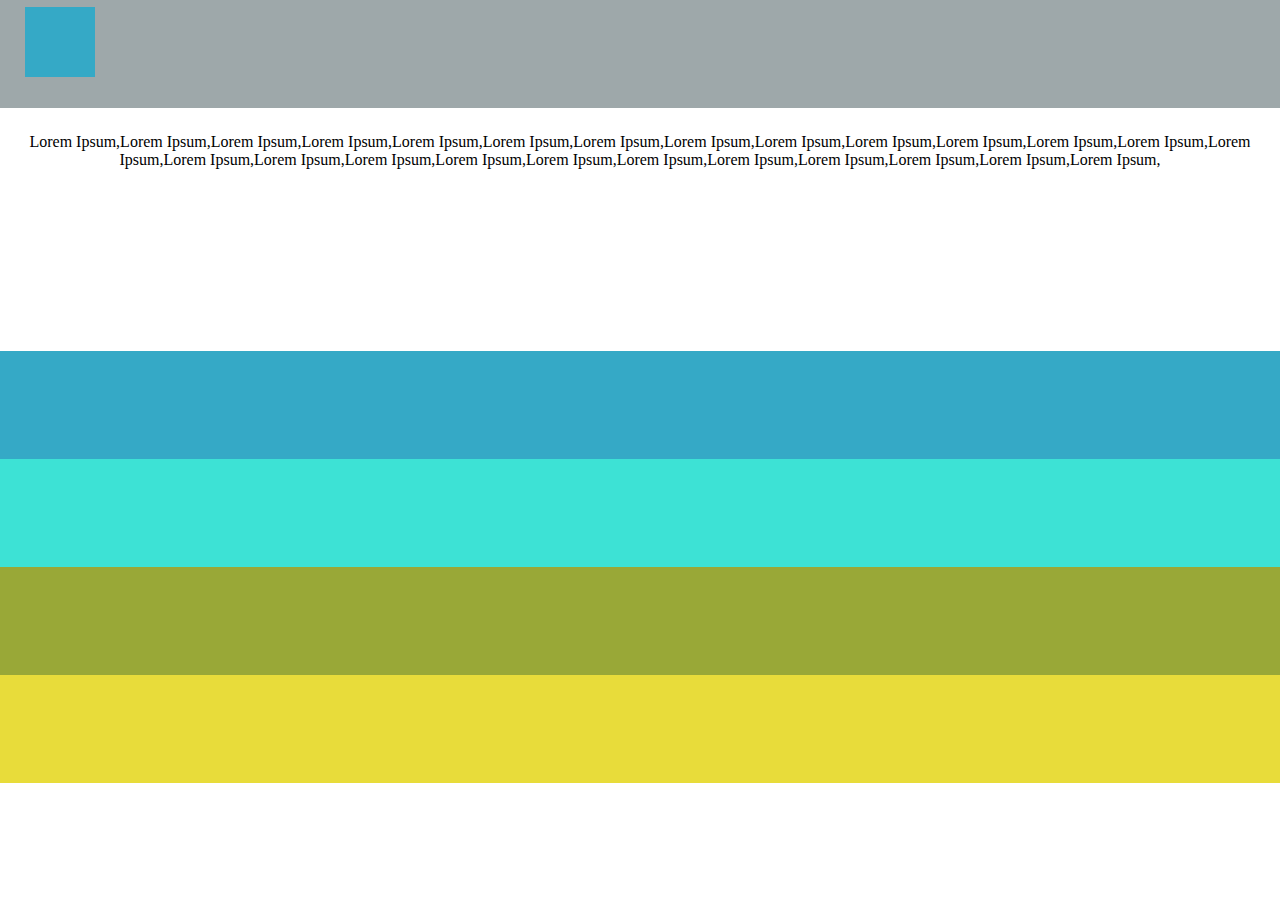
==== third/index.html @ 310d22da "Afternoon Html/css Mas practice" ====
<!-- Put your HTML HERE, make sure to connect your index.css sheet -->
<html>
    <head>
        <title> Third - Solution </title>
        <link rel="stylesheet" href="index.css" />
    </head>
    <body>
        <div class="header">
            <div class = "icon"></div>
        </div>
        <div>
            <p>Lorem Ipsum,Lorem Ipsum,Lorem Ipsum,Lorem Ipsum,Lorem Ipsum,Lorem Ipsum,Lorem Ipsum,Lorem Ipsum,Lorem Ipsum,Lorem Ipsum,Lorem Ipsum,Lorem Ipsum,Lorem Ipsum,Lorem Ipsum,Lorem Ipsum,Lorem Ipsum,Lorem Ipsum,Lorem Ipsum,Lorem Ipsum,Lorem Ipsum,Lorem Ipsum,Lorem Ipsum,Lorem Ipsum,Lorem Ipsum,Lorem Ipsum,</p>
        </div class = "color">
            <div>
        <div class="blue">
        </div>
        <div class="light-blue"></div>
        <div class="puke-color"></div>
        <div class = "yellow"></div>
    </div>
        







    </body>




</html>
---- third/index.css ----
body {
    margin: 0px;
    
}

p {
    text-align:center;
    margin: 25px 25px 182px 25px;
    
}
.colors{
    display:block;
    position:absolute;
    margin: 0 auto;
    
    
}

.header{
background-color: #9ea8aa;
width: 100%;
height: 12%;

}

.icon{
    background-color: #35a9c6;
    height:70px;
    width: 70px;
    position:absolute;
    margin-left: 25px;
    margin-top: 7px;
    
   
}

.blue{
    background-color:#35a9c6;
    width: 100%;
    height: 12%;
}

.light-blue{
    background-color:#3de2d5;
    width: 100%;
    height: 12%;
    
    
}

.puke-color{
    background-color:#99a837;
    width: 100%;
    height: 12%;
   
}

.yellow{
    background-color: #e8dc3a;
    width: 100%;
    height: 12%;
    
    
}
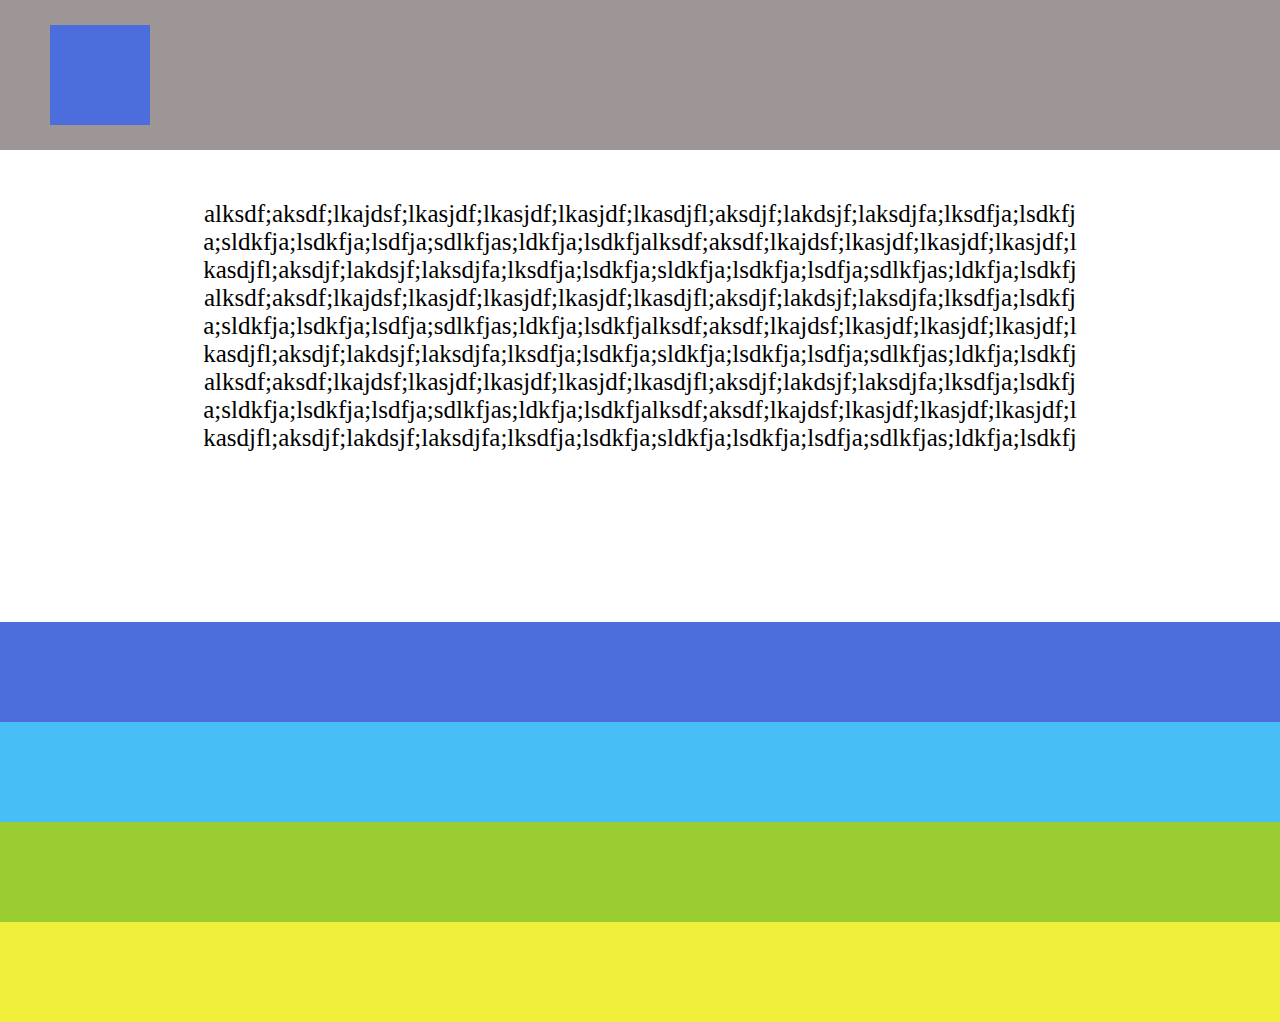
==== commit 3feec47c: "better css for part 3" ====
--- a/third/index.html
+++ b/third/index.html
@@ -5,27 +5,23 @@
         <link rel="stylesheet" href="index.css" />
     </head>
     <body>
-        <div class="header">
-            <div class = "icon"></div>
+        <header>
+            <div class="logo">
+
+            </div>
+        </header>
+        <section class="text">
+        <div>
+            <p>alksdf;aksdf;lkajdsf;lkasjdf;lkasjdf;lkasjdf;lkasdjfl;aksdjf;lakdsjf;laksdjfa;lksdfja;lsdkfja;sldkfja;lsdkfja;lsdfja;sdlkfjas;ldkfja;lsdkfjalksdf;aksdf;lkajdsf;lkasjdf;lkasjdf;lkasjdf;lkasdjfl;aksdjf;lakdsjf;laksdjfa;lksdfja;lsdkfja;sldkfja;lsdkfja;lsdfja;sdlkfjas;ldkfja;lsdkfjalksdf;aksdf;lkajdsf;lkasjdf;lkasjdf;lkasjdf;lkasdjfl;aksdjf;lakdsjf;laksdjfa;lksdfja;lsdkfja;sldkfja;lsdkfja;lsdfja;sdlkfjas;ldkfja;lsdkfjalksdf;aksdf;lkajdsf;lkasjdf;lkasjdf;lkasjdf;lkasdjfl;aksdjf;lakdsjf;laksdjfa;lksdfja;lsdkfja;sldkfja;lsdkfja;lsdfja;sdlkfjas;ldkfja;lsdkfjalksdf;aksdf;lkajdsf;lkasjdf;lkasjdf;lkasjdf;lkasdjfl;aksdjf;lakdsjf;laksdjfa;lksdfja;lsdkfja;sldkfja;lsdkfja;lsdfja;sdlkfjas;ldkfja;lsdkfjalksdf;aksdf;lkajdsf;lkasjdf;lkasjdf;lkasjdf;lkasdjfl;aksdjf;lakdsjf;laksdjfa;lksdfja;lsdkfja;sldkfja;lsdkfja;lsdfja;sdlkfjas;ldkfja;lsdkfj</p>
         </div>
-        <div>
-            <p>Lorem Ipsum,Lorem Ipsum,Lorem Ipsum,Lorem Ipsum,Lorem Ipsum,Lorem Ipsum,Lorem Ipsum,Lorem Ipsum,Lorem Ipsum,Lorem Ipsum,Lorem Ipsum,Lorem Ipsum,Lorem Ipsum,Lorem Ipsum,Lorem Ipsum,Lorem Ipsum,Lorem Ipsum,Lorem Ipsum,Lorem Ipsum,Lorem Ipsum,Lorem Ipsum,Lorem Ipsum,Lorem Ipsum,Lorem Ipsum,Lorem Ipsum,</p>
-        </div class = "color">
-            <div>
-        <div class="blue">
-        </div>
-        <div class="light-blue"></div>
-        <div class="puke-color"></div>
-        <div class = "yellow"></div>
-    </div>
-        
+    </section>
 
-
-
-
-
-
-
+        <section class="boxes">
+        <div class="blue box"></div>
+        <div class="light-blue box"></div>
+        <div class="puke-color box"></div>
+        <div class="yellow box"></div>
+        </section>
     </body>
 
 
--- a/third/index.css
+++ b/third/index.css
@@ -1,64 +1,48 @@
-body {
-    margin: 0px;
+body{
+    height: 100%;
+    width:100%;
+    margin: 0 auto;
+}
+
+header {
+    height: 100px;
+    background-color: rgb(158, 150, 150);
+    padding: 25px 50px;
     
 }
 
-p {
-    text-align:center;
-    margin: 25px 25px 182px 25px;
-    
+.logo {
+    height: 100px;
+    width: 100px;
+    background-color: rgb(76, 110, 221);
 }
-.colors{
-    display:block;
-    position:absolute;
-    margin: 0 auto;
-    
+
+.text {
+    text-align: center;
+    overflow-wrap: break-word;
+    padding: 25px 200px;
+    font-size: 25px;
+    margin-bottom: 120px;
     
 }
 
-.header{
-background-color: #9ea8aa;
-width: 100%;
-height: 12%;
 
+.box {
+    height: 100px;
 }
 
-.icon{
-    background-color: #35a9c6;
-    height:70px;
-    width: 70px;
-    position:absolute;
-    margin-left: 25px;
-    margin-top: 7px;
-    
-   
-}
-
-.blue{
-    background-color:#35a9c6;
-    width: 100%;
-    height: 12%;
+.blue {
+background-color: rgb(76,110,221);
 }
 
 .light-blue{
-    background-color:#3de2d5;
-    width: 100%;
-    height: 12%;
-    
-    
+background-color: rgb(71, 190, 245) ;
 }
 
 .puke-color{
-    background-color:#99a837;
-    width: 100%;
-    height: 12%;
-   
+background-color: yellowgreen;
 }
 
-.yellow{
-    background-color: #e8dc3a;
-    width: 100%;
-    height: 12%;
-    
-    
+.yellow {
+    background-color: rgba(240, 240, 58, 0.993);
 }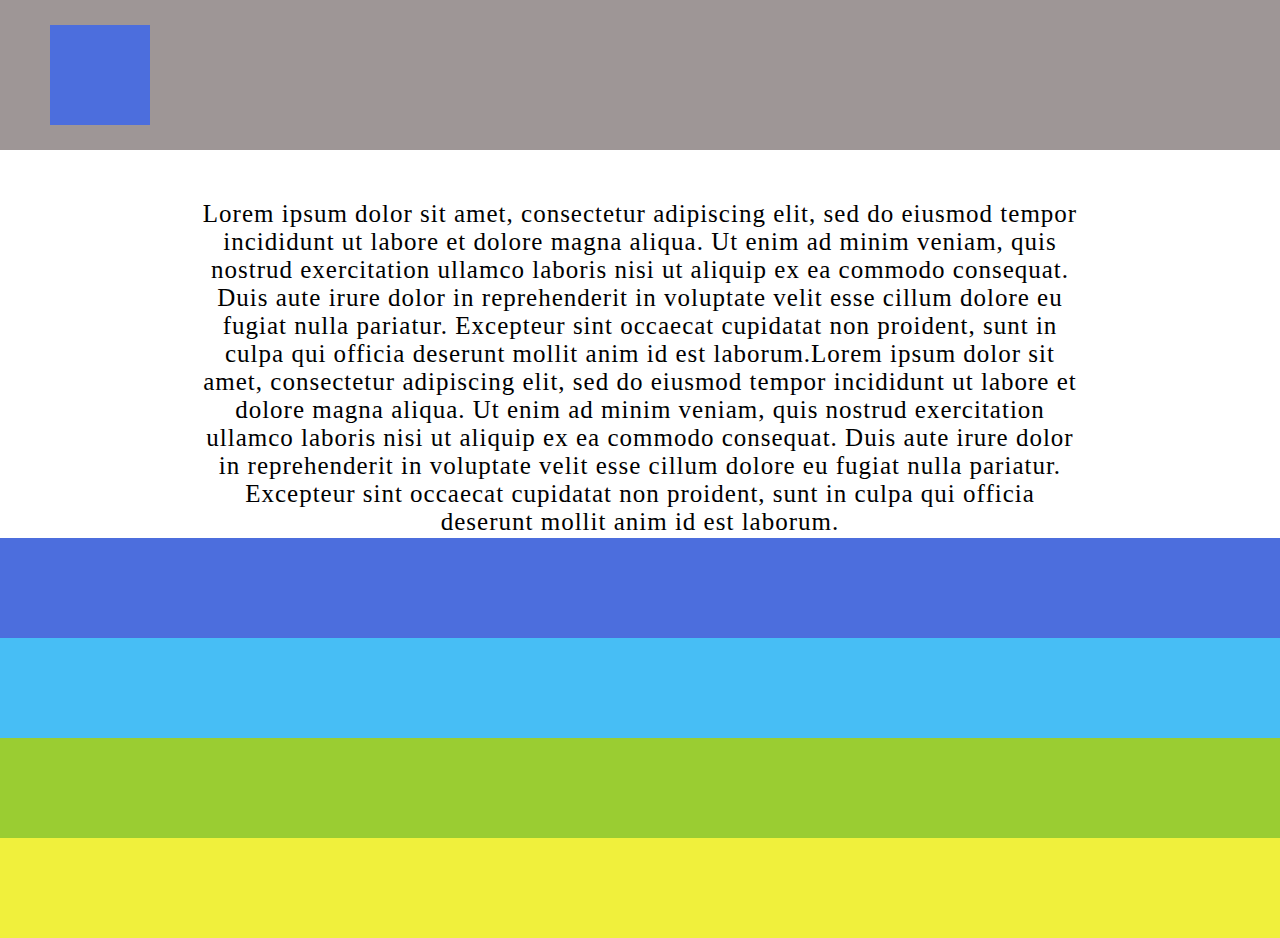
==== commit 1b17bca4: "boxes not dependent on text anymore for part 3" ====
--- a/third/index.html
+++ b/third/index.html
@@ -12,16 +12,16 @@
         </header>
         <section class="text">
         <div>
-            <p>alksdf;aksdf;lkajdsf;lkasjdf;lkasjdf;lkasjdf;lkasdjfl;aksdjf;lakdsjf;laksdjfa;lksdfja;lsdkfja;sldkfja;lsdkfja;lsdfja;sdlkfjas;ldkfja;lsdkfjalksdf;aksdf;lkajdsf;lkasjdf;lkasjdf;lkasjdf;lkasdjfl;aksdjf;lakdsjf;laksdjfa;lksdfja;lsdkfja;sldkfja;lsdkfja;lsdfja;sdlkfjas;ldkfja;lsdkfjalksdf;aksdf;lkajdsf;lkasjdf;lkasjdf;lkasjdf;lkasdjfl;aksdjf;lakdsjf;laksdjfa;lksdfja;lsdkfja;sldkfja;lsdkfja;lsdfja;sdlkfjas;ldkfja;lsdkfjalksdf;aksdf;lkajdsf;lkasjdf;lkasjdf;lkasjdf;lkasdjfl;aksdjf;lakdsjf;laksdjfa;lksdfja;lsdkfja;sldkfja;lsdkfja;lsdfja;sdlkfjas;ldkfja;lsdkfjalksdf;aksdf;lkajdsf;lkasjdf;lkasjdf;lkasjdf;lkasdjfl;aksdjf;lakdsjf;laksdjfa;lksdfja;lsdkfja;sldkfja;lsdkfja;lsdfja;sdlkfjas;ldkfja;lsdkfjalksdf;aksdf;lkajdsf;lkasjdf;lkasjdf;lkasjdf;lkasdjfl;aksdjf;lakdsjf;laksdjfa;lksdfja;lsdkfja;sldkfja;lsdkfja;lsdfja;sdlkfjas;ldkfja;lsdkfj</p>
+            <p>Lorem ipsum dolor sit amet, consectetur adipiscing elit, sed do eiusmod tempor incididunt ut labore et dolore magna aliqua. Ut enim ad minim veniam, quis nostrud exercitation ullamco laboris nisi ut aliquip ex ea commodo consequat. Duis aute irure dolor in reprehenderit in voluptate velit esse cillum dolore eu fugiat nulla pariatur. Excepteur sint occaecat cupidatat non proident, sunt in culpa qui officia deserunt mollit anim id est laborum.Lorem ipsum dolor sit amet, consectetur adipiscing elit, sed do eiusmod tempor incididunt ut labore et dolore magna aliqua. Ut enim ad minim veniam, quis nostrud exercitation ullamco laboris nisi ut aliquip ex ea commodo consequat. Duis aute irure dolor in reprehenderit in voluptate velit esse cillum dolore eu fugiat nulla pariatur. Excepteur sint occaecat cupidatat non proident, sunt in culpa qui officia deserunt mollit anim id est laborum.</p>
         </div>
     </section>
 
-        <section class="boxes">
+        
         <div class="blue box"></div>
         <div class="light-blue box"></div>
         <div class="puke-color box"></div>
         <div class="yellow box"></div>
-        </section>
+    
     </body>
 
 
--- a/third/index.css
+++ b/third/index.css
@@ -22,9 +22,11 @@
     overflow-wrap: break-word;
     padding: 25px 200px;
     font-size: 25px;
-    margin-bottom: 120px;
+    letter-spacing: 1px;
+    height: 338px;
     
 }
+
 
 
 .box {
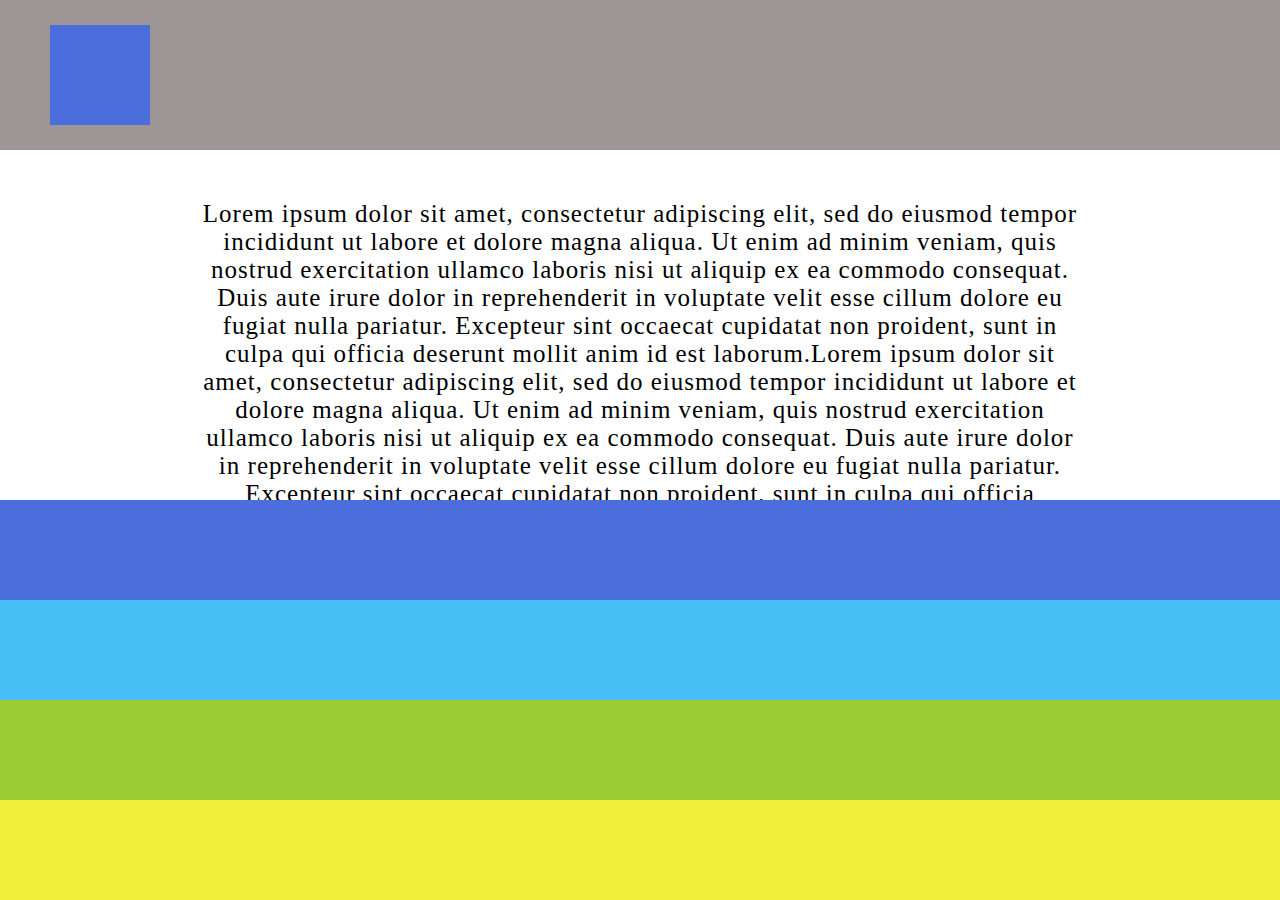
==== commit 894a95d5: "footer finally fixed" ====
--- a/third/index.html
+++ b/third/index.html
@@ -16,12 +16,12 @@
         </div>
     </section>
 
-        
+        <footer>
         <div class="blue box"></div>
         <div class="light-blue box"></div>
         <div class="puke-color box"></div>
         <div class="yellow box"></div>
-    
+    </footer>
     </body>
 
 
--- a/third/index.css
+++ b/third/index.css
@@ -1,6 +1,6 @@
 body{
-    height: 100%;
-    width:100%;
+    height: 100vh;
+    width:100vw;
     margin: 0 auto;
 }
 
@@ -23,10 +23,17 @@
     padding: 25px 200px;
     font-size: 25px;
     letter-spacing: 1px;
-    height: 338px;
+    height: fit-content;
     
 }
 
+footer {
+    height: fit-content;
+    width: 100%;
+    position: fixed;
+    bottom: 0;
+    left: 0;
+}
 
 
 .box {
